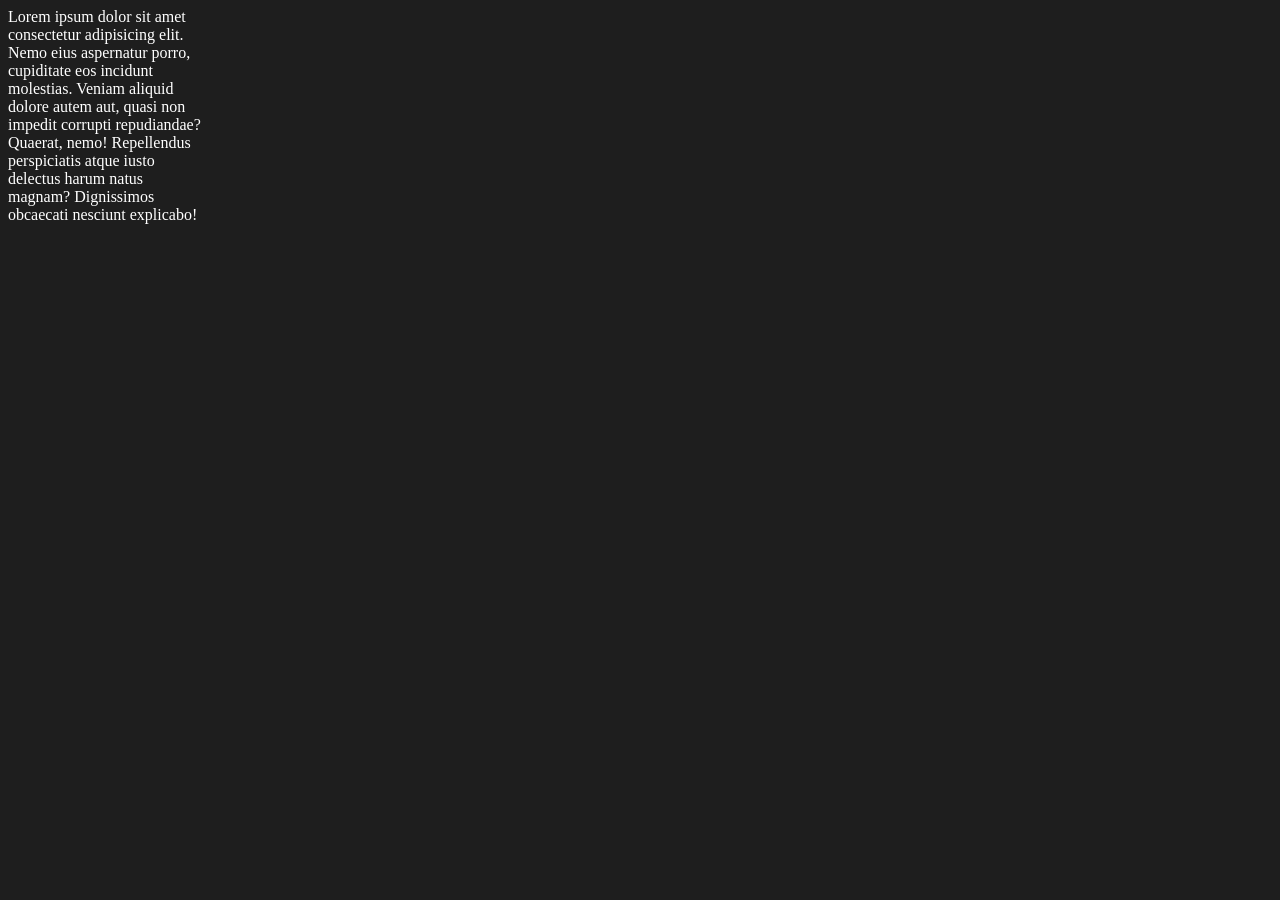
==== index.html @ 41a82c11 "initial commit" ====
<!DOCTYPE html>
<html lang="en">
<head>
    <meta charset="UTF-8">
    <meta name="viewport" content="width=device-width, initial-scale=1.0">
    <title>Document</title>
</head>
<style>
    body{
        background-color: #1E1E1E;
        color:white;
    }
    ul li{
        list-style: circle;
    }
</style>
<body>
    <div style="width: 200px;">
        Lorem ipsum dolor sit amet consectetur adipisicing elit. Nemo eius aspernatur porro, cupiditate eos incidunt molestias. Veniam aliquid dolore autem aut, quasi non impedit corrupti repudiandae? Quaerat, nemo! Repellendus perspiciatis atque iusto delectus harum natus magnam? Dignissimos obcaecati nesciunt explicabo!
    </div>
    <script src="GesLIB.js"></script>
    <script src="JScript.js"></script>
   
</body>
</html>
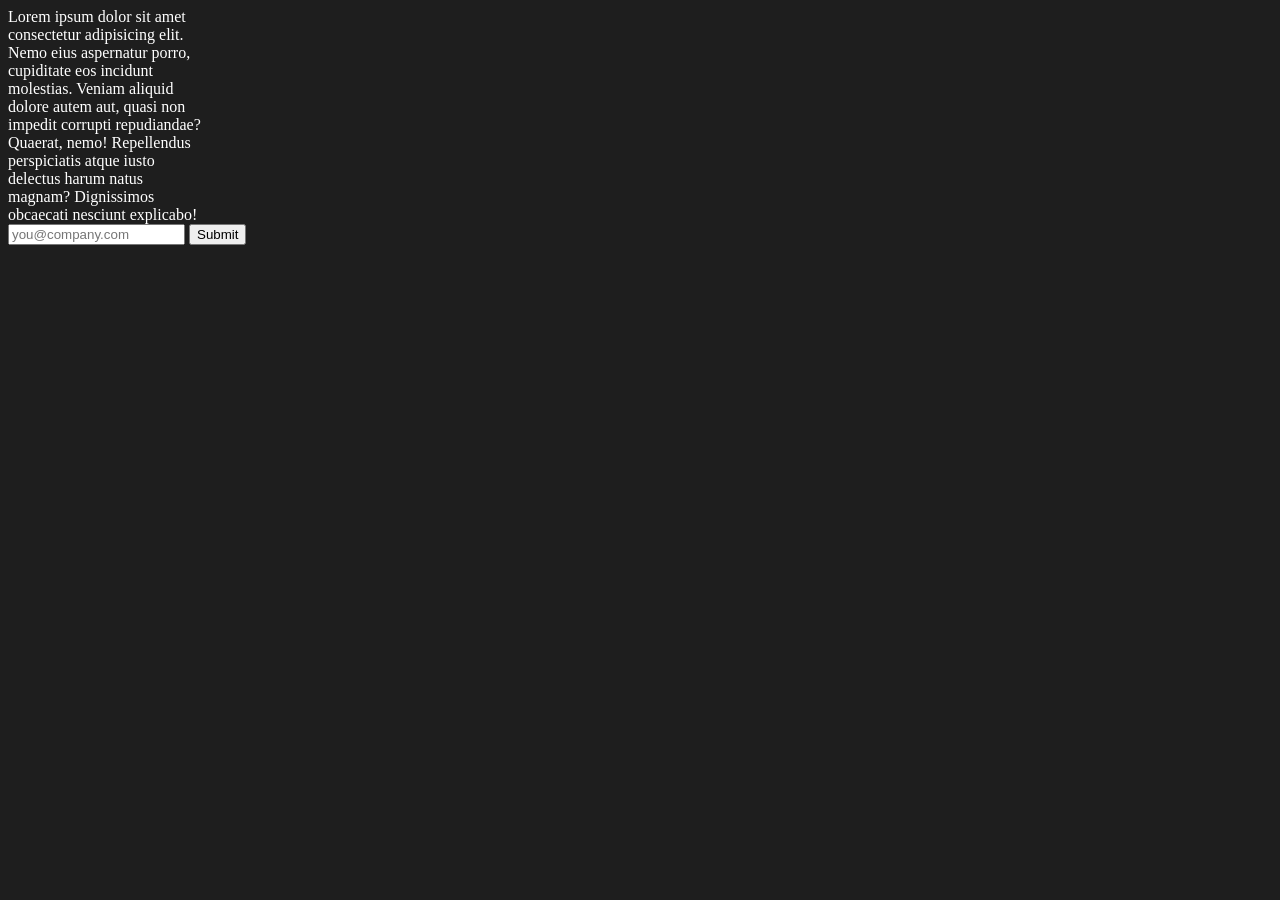
==== commit 51873b95: "initial commit" ====
--- a/index.html
+++ b/index.html
@@ -18,6 +18,11 @@
     <div style="width: 200px;">
         Lorem ipsum dolor sit amet consectetur adipisicing elit. Nemo eius aspernatur porro, cupiditate eos incidunt molestias. Veniam aliquid dolore autem aut, quasi non impedit corrupti repudiandae? Quaerat, nemo! Repellendus perspiciatis atque iusto delectus harum natus magnam? Dignissimos obcaecati nesciunt explicabo!
     </div>
+    <form action="">
+        <input id="email" name="email" type="email" inputmode="email" autocomplete="email" placeholder="you@company.com" required aria-required="true" />
+    <input type="submit" name="" id="">
+    </form>
+   
     <script src="GesLIB.js"></script>
     <script src="JScript.js"></script>
    
